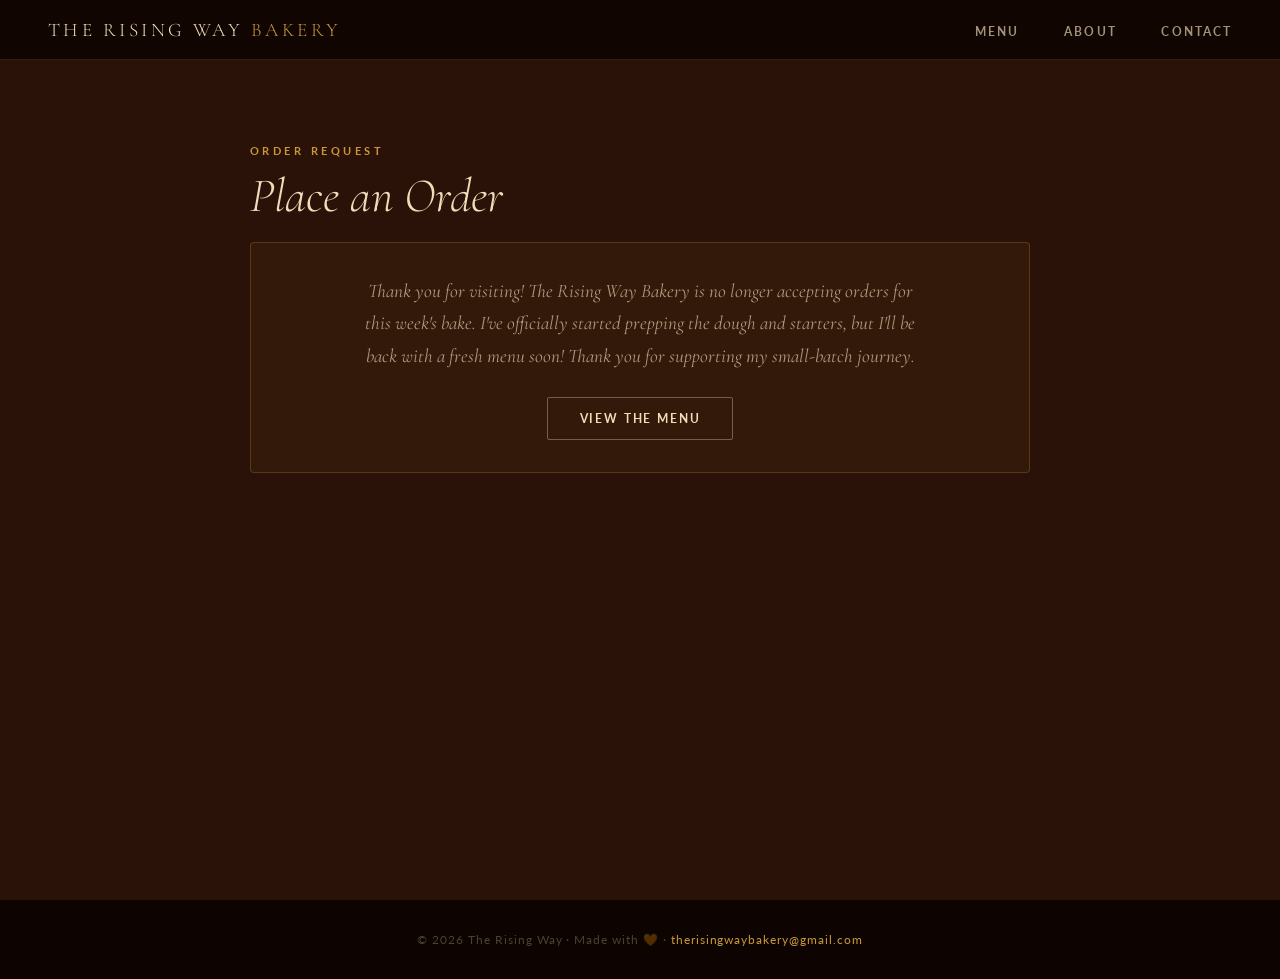
==== order.html @ 2ebeb9c6 "Add on-site order page with open/closed switch Adds order.html, a quantity-based order form with a r" ====
<!DOCTYPE html>
<html lang="en">
<head>
  <meta charset="UTF-8">
  <meta name="viewport" content="width=device-width, initial-scale=1.0">
  <meta name="Author" content="Bryan Thomas">
  <title>Order | The Rising Way Bakery</title>
  <link href="https://fonts.googleapis.com/css2?family=Pinyon+Script&family=Cormorant+Garamond:ital,wght@0,300;0,400;0,600;1,300;1,400&family=Lato:wght@300;400;700&display=swap" rel="stylesheet">
  <link rel="icon" href="icons8-bread-and-rye-64.png" type="image/png">
  <link rel="stylesheet" href="style.css">
</head>
<body>

  <!-- NAV -->
  <nav>
    <a href="index.html" class="nav-logo">The Rising Way <span>Bakery</span></a>
    <ul>
      <li><a href="index.html#menu">Menu</a></li>
      <li><a href="index.html#about">About</a></li>
      <li><a href="index.html#contact">Contact</a></li>
    </ul>
  </nav>

  <!-- ORDER -->
  <section class="order-page">
    <div class="section-inner">
      <p class="section-label">Order Request</p>
      <h1 class="section-title"><em>Place an Order</em></h1>
      <div class="order-closed" id="order-closed">
        <p id="order-closed-message">Thank you for visiting! The Rising Way Bakery is no longer accepting orders for this week's bake. I've officially started prepping the dough and starters, but I'll be back with a fresh menu soon! Thank you for supporting my small-batch journey.</p>
        <a href="index.html#menu" class="btn btn-outline">View the Menu</a>
      </div>

      <p class="section-sub" id="order-intro" hidden>Choose what you'd like and send it our way. We'll be in touch to confirm the details, finalize your date, and send over an invoice before your order is completed.</p>

      <form class="contact-form order-form" action="https://formspree.io/f/YOUR_FORM_ID" method="POST" hidden>

        <fieldset class="order-fieldset">
          <legend>Your Details</legend>
          <div class="form-row">
            <div class="field">
              <label for="name">Name</label>
              <input type="text" id="name" name="name" required>
            </div>
            <div class="field">
              <label for="email">Email</label>
              <input type="email" id="email" name="email" required>
            </div>
          </div>
          <div class="form-row">
            <div class="field">
              <label for="phone">Phone</label>
              <input type="tel" id="phone" name="phone" required>
            </div>
            <div class="field">
              <label for="date">Preferred Date</label>
              <input type="date" id="date" name="Preferred date" required>
            </div>
          </div>
        </fieldset>

        <fieldset class="order-fieldset">
          <legend>Muffins</legend>
          <div class="order-item">
            <div><span class="order-item-name">Blueberry Breakfast Bread</span><span class="order-item-detail">Jumbo, single</span></div>
            <span class="order-item-price">$3</span>
            <input type="number" min="0" max="99" value="0" data-price="3" name="Blueberry Breakfast Bread - Jumbo Single" aria-label="Quantity: Blueberry Breakfast Bread, jumbo single">
          </div>
          <div class="order-item">
            <div><span class="order-item-name">Blueberry Breakfast Bread</span><span class="order-item-detail">Jumbo, 2 pack</span></div>
            <span class="order-item-price">$5</span>
            <input type="number" min="0" max="99" value="0" data-price="5" name="Blueberry Breakfast Bread - Jumbo 2 Pack" aria-label="Quantity: Blueberry Breakfast Bread, jumbo 2 pack">
          </div>
          <div class="order-item">
            <div><span class="order-item-name">Blueberry Breakfast Bread</span><span class="order-item-detail">Jumbo, 4 pack</span></div>
            <span class="order-item-price">$7</span>
            <input type="number" min="0" max="99" value="0" data-price="7" name="Blueberry Breakfast Bread - Jumbo 4 Pack" aria-label="Quantity: Blueberry Breakfast Bread, jumbo 4 pack">
          </div>
        </fieldset>

        <fieldset class="order-fieldset">
          <legend>Bread</legend>
          <div class="order-item">
            <div><span class="order-item-name">Classic Sourdough</span><span class="order-item-detail">Regular loaf</span></div>
            <span class="order-item-price">$10</span>
            <input type="number" min="0" max="99" value="0" data-price="10" name="Classic Sourdough - Regular Loaf" aria-label="Quantity: Classic Sourdough, regular loaf">
          </div>
          <div class="order-item">
            <div><span class="order-item-name">Classic Sourdough</span><span class="order-item-detail">Mini loaf</span></div>
            <span class="order-item-price">$5</span>
            <input type="number" min="0" max="99" value="0" data-price="5" name="Classic Sourdough - Mini Loaf" aria-label="Quantity: Classic Sourdough, mini loaf">
          </div>
          <div class="order-item">
            <div><span class="order-item-name">Soft Crust Sourdough</span><span class="order-item-detail">Regular loaf</span></div>
            <span class="order-item-price">$10</span>
            <input type="number" min="0" max="99" value="0" data-price="10" name="Soft Crust Sourdough - Regular Loaf" aria-label="Quantity: Soft Crust Sourdough, regular loaf">
          </div>
          <div class="order-item">
            <div><span class="order-item-name">Soft Crust Sourdough</span><span class="order-item-detail">Mini loaf</span></div>
            <span class="order-item-price">$5</span>
            <input type="number" min="0" max="99" value="0" data-price="5" name="Soft Crust Sourdough - Mini Loaf" aria-label="Quantity: Soft Crust Sourdough, mini loaf">
          </div>
          <div class="order-item">
            <div><span class="order-item-name">Roasted Garlic &amp; Herb Sourdough Bread</span><span class="order-item-detail">Regular loaf</span></div>
            <span class="order-item-price">$10</span>
            <input type="number" min="0" max="99" value="0" data-price="10" name="Roasted Garlic &amp; Herb Sourdough Bread - Regular Loaf" aria-label="Quantity: Roasted Garlic and Herb Sourdough Bread, regular loaf">
          </div>
          <div class="order-item">
            <div><span class="order-item-name">Roasted Garlic &amp; Herb Sourdough Bread</span><span class="order-item-detail">Mini loaf</span></div>
            <span class="order-item-price">$5</span>
            <input type="number" min="0" max="99" value="0" data-price="5" name="Roasted Garlic &amp; Herb Sourdough Bread - Mini Loaf" aria-label="Quantity: Roasted Garlic and Herb Sourdough Bread, mini loaf">
          </div>
          <div class="order-item">
            <div><span class="order-item-name">Garlic, Herb &amp; Cheddar Sourdough Bread</span><span class="order-item-detail">Regular loaf</span></div>
            <span class="order-item-price">$10</span>
            <input type="number" min="0" max="99" value="0" data-price="10" name="Garlic, Herb &amp; Cheddar Sourdough Bread - Regular Loaf" aria-label="Quantity: Garlic, Herb and Cheddar Sourdough Bread, regular loaf">
          </div>
          <div class="order-item">
            <div><span class="order-item-name">Garlic, Herb &amp; Cheddar Sourdough Bread</span><span class="order-item-detail">Mini loaf</span></div>
            <span class="order-item-price">$5</span>
            <input type="number" min="0" max="99" value="0" data-price="5" name="Garlic, Herb &amp; Cheddar Sourdough Bread - Mini Loaf" aria-label="Quantity: Garlic, Herb and Cheddar Sourdough Bread, mini loaf">
          </div>
        </fieldset>

        <fieldset class="order-fieldset">
          <legend>Sweet &amp; Treats</legend>
          <div class="order-item">
            <div><span class="order-item-name">Classic Cinnamon Roll</span><span class="order-item-detail">Jumbo, single</span></div>
            <span class="order-item-price">$5</span>
            <input type="number" min="0" max="99" value="0" data-price="5" name="Classic Cinnamon Roll - Jumbo Single" aria-label="Quantity: Classic Cinnamon Roll, jumbo single">
          </div>
          <div class="order-item">
            <div><span class="order-item-name">Classic Cinnamon Roll</span><span class="order-item-detail">Jumbo, 4 pack</span></div>
            <span class="order-item-price">$15</span>
            <input type="number" min="0" max="99" value="0" data-price="15" name="Classic Cinnamon Roll - Jumbo 4 Pack" aria-label="Quantity: Classic Cinnamon Roll, jumbo 4 pack">
          </div>
          <div class="order-item">
            <div><span class="order-item-name">Classic Cinnamon Roll</span><span class="order-item-detail">Bite size, snack pack</span></div>
            <span class="order-item-price">$5</span>
            <input type="number" min="0" max="99" value="0" data-price="5" name="Classic Cinnamon Roll - Bite Size Snack Pack" aria-label="Quantity: Classic Cinnamon Roll, bite size snack pack">
          </div>
          <div class="order-item">
            <div><span class="order-item-name">Classic Cinnamon Roll</span><span class="order-item-detail">Bite size, party pack</span></div>
            <span class="order-item-price">$20</span>
            <input type="number" min="0" max="99" value="0" data-price="20" name="Classic Cinnamon Roll - Bite Size Party Pack" aria-label="Quantity: Classic Cinnamon Roll, bite size party pack">
          </div>
          <div class="order-item">
            <div><span class="order-item-name">Chocolate Peanut Butter Roll</span><span class="order-item-detail">Jumbo, single</span></div>
            <span class="order-item-price">$5</span>
            <input type="number" min="0" max="99" value="0" data-price="5" name="Chocolate Peanut Butter Roll - Jumbo Single" aria-label="Quantity: Chocolate Peanut Butter Roll, jumbo single">
          </div>
          <div class="order-item">
            <div><span class="order-item-name">Chocolate Peanut Butter Roll</span><span class="order-item-detail">Jumbo, 4 pack</span></div>
            <span class="order-item-price">$15</span>
            <input type="number" min="0" max="99" value="0" data-price="15" name="Chocolate Peanut Butter Roll - Jumbo 4 Pack" aria-label="Quantity: Chocolate Peanut Butter Roll, jumbo 4 pack">
          </div>
          <div class="order-item">
            <div><span class="order-item-name">Chocolate Peanut Butter Roll</span><span class="order-item-detail">Bite size, snack pack</span></div>
            <span class="order-item-price">$5</span>
            <input type="number" min="0" max="99" value="0" data-price="5" name="Chocolate Peanut Butter Roll - Bite Size Snack Pack" aria-label="Quantity: Chocolate Peanut Butter Roll, bite size snack pack">
          </div>
          <div class="order-item">
            <div><span class="order-item-name">Chocolate Peanut Butter Roll</span><span class="order-item-detail">Bite size, party pack</span></div>
            <span class="order-item-price">$20</span>
            <input type="number" min="0" max="99" value="0" data-price="20" name="Chocolate Peanut Butter Roll - Bite Size Party Pack" aria-label="Quantity: Chocolate Peanut Butter Roll, bite size party pack">
          </div>
        </fieldset>

        <fieldset class="order-fieldset">
          <legend>Cookies</legend>
          <div class="order-item">
            <div><span class="order-item-name">Assorted Cookies</span><span class="order-item-detail">Single</span></div>
            <span class="order-item-price">$3.50</span>
            <input type="number" min="0" max="99" value="0" data-price="3.5" name="Assorted Cookies - Single" aria-label="Quantity: Assorted Cookies, single">
          </div>
        </fieldset>

        <fieldset class="order-fieldset">
          <legend>Notes</legend>
          <div class="field">
            <label for="notes">Allergies, custom requests, or anything else we should know</label>
            <textarea id="notes" name="notes"></textarea>
          </div>
        </fieldset>

        <div class="order-total">
          <span>Estimated total</span>
          <strong id="order-total">$0.00</strong>
        </div>
        <input type="hidden" name="Estimated total" value="$0.00">
        <p class="order-error" id="order-error" role="alert" hidden>Please add at least one item to your order.</p>
        <p class="order-note">This is an order request, not a charge. We'll confirm everything and send an invoice before your order is completed.</p>

        <input type="text" name="_gotcha" style="display:none" tabindex="-1" autocomplete="off">
        <button type="submit" class="btn btn-primary">Send Order Request</button>
      </form>
    </div>
  </section>

  <!-- FOOTER -->
  <footer>
    <p>&copy; 2026 The Rising Way &middot; Made with 🧡 &middot; <a href="mailto:therisingwaybakery@gmail.com">therisingwaybakery@gmail.com</a></p>
  </footer>

  <script src="order-status.js"></script>
  <script>
    const form = document.querySelector('.order-form');

    if (window.ORDERS_OPEN === true) {
      form.hidden = false;
      document.getElementById('order-intro').hidden = false;
      document.getElementById('order-closed').hidden = true;
    } else if (window.ORDERS_CLOSED_MESSAGE) {
      document.getElementById('order-closed-message').textContent = window.ORDERS_CLOSED_MESSAGE;
    }

    const quantities = [...form.querySelectorAll('input[data-price]')];
    const totalEl = document.getElementById('order-total');
    const totalInput = form.querySelector('input[name="Estimated total"]');
    const errorEl = document.getElementById('order-error');

    document.getElementById('date').min = new Date().toLocaleDateString('en-CA');

    function updateTotal() {
      const total = quantities.reduce((sum, input) => sum + (Number(input.value) || 0) * Number(input.dataset.price), 0);
      totalEl.textContent = '$' + total.toFixed(2);
      totalInput.value = '$' + total.toFixed(2);
      if (total > 0) errorEl.hidden = true;
    }

    form.addEventListener('input', updateTotal);

    form.addEventListener('submit', (event) => {
      if (!quantities.some((input) => Number(input.value) > 0)) {
        event.preventDefault();
        errorEl.hidden = false;
        return;
      }
      quantities.forEach((input) => { if (!(Number(input.value) > 0)) input.disabled = true; });
    });

    window.addEventListener('pageshow', () => {
      quantities.forEach((input) => { input.disabled = false; });
      updateTotal();
    });
  </script>

</body>
</html>
---- style.css ----
:root {
  --bg:          #2A1208;
  --bg-darker:   #1A0B04;
  --bg-darkest:  #0D0401;
  --cream:       #F0DDB8;
  --cream-dim:   rgba(240, 221, 184, 0.65);
  --cream-faint: rgba(240, 221, 184, 0.25);
  --gold:        #C8973A;
  --gold-light:  #DFB060;
  --brown:       #5C3D2E;
  --text-light:  #7A5C44;
}

* { margin: 0; padding: 0; box-sizing: border-box; }
html { scroll-behavior: smooth; }

body {
  font-family: 'Lato', sans-serif;
  background-color: var(--bg);
  color: var(--cream);
  overflow-x: hidden;
}

/* ── NAV ── */
nav {
  position: fixed;
  top: 0; width: 100%;
  z-index: 100;
  background: rgba(13, 4, 1, 0.85);
  backdrop-filter: blur(14px);
  border-bottom: 1px solid rgba(200, 151, 58, 0.18);
  padding: 1.1rem 3rem;
  display: flex;
  justify-content: space-between;
  align-items: center;
}

.nav-logo {
  font-family: 'Cormorant Garamond', serif;
  font-size: 1.2rem;
  font-weight: 300;
  letter-spacing: 0.18em;
  text-transform: uppercase;
  color: var(--cream);
  text-decoration: none;
}
.nav-logo span { color: var(--gold); }

nav ul { list-style: none; display: flex; gap: 2.8rem; }
nav ul a {
  text-decoration: none;
  color: var(--cream-dim);
  font-size: 0.72rem;
  font-weight: 700;
  letter-spacing: 0.18em;
  text-transform: uppercase;
  transition: color 0.2s;
}
nav ul a:hover { color: var(--gold); }

/* ── HERO ── */
.hero {
  min-height: 100vh;
  display: flex;
  align-items: center;
  justify-content: center;
  position: relative;
  overflow: hidden;
  background-color: var(--bg-darkest);
}

/* Layered warm atmospheric background */
.hero::before {
  content: '';
  position: absolute; inset: 0;
  background:
    radial-gradient(ellipse 70% 60% at 50% 40%, rgba(200,151,58,0.09) 0%, transparent 70%),
    radial-gradient(ellipse 40% 40% at 15% 70%, rgba(92,61,46,0.3) 0%, transparent 60%),
    radial-gradient(ellipse 50% 50% at 85% 25%, rgba(200,151,58,0.05) 0%, transparent 60%);
  pointer-events: none;
  z-index: 0;
}

/* Subtle grain texture overlay */
.hero::after {
  content: '';
  position: absolute; inset: 0;
  background-image: url("data:image/svg+xml,%3Csvg viewBox='0 0 256 256' xmlns='http://www.w3.org/2000/svg'%3E%3Cfilter id='noise'%3E%3CfeTurbulence type='fractalNoise' baseFrequency='0.9' numOctaves='4' stitchTiles='stitch'/%3E%3C/filter%3E%3Crect width='100%25' height='100%25' filter='url(%23noise)' opacity='0.04'/%3E%3C/svg%3E");
  opacity: 0.35;
  pointer-events: none;
  z-index: 0;
}

.hero-inner {
  position: relative;
  z-index: 1;
  max-width: 1100px;
  width: 100%;
  margin: 0 auto;
  padding: 8rem 3rem 5rem;
  display: grid;
  grid-template-columns: 1fr 1fr;
  gap: 5rem;
  align-items: center;
}

/* ── HERO TEXT SIDE ── */
.hero-text {
  display: flex;
  flex-direction: column;
  gap: 0;
}

.hero-eyebrow {
  font-family: 'Cormorant Garamond', serif;
  font-size: 0.75rem;
  font-weight: 300;
  letter-spacing: 0.4em;
  text-transform: uppercase;
  color: var(--gold);
  margin-bottom: 1.4rem;
  animation: fadeUp 0.8s 0.1s ease both;
  display: flex;
  align-items: center;
  gap: 1rem;
}

.hero-eyebrow::before,
.hero-eyebrow::after {
  content: '';
  display: block;
  height: 1px;
  width: 28px;
  background: var(--gold);
  opacity: 0.6;
}

.hero-title {
  font-family: 'Cormorant Garamond', serif;
  font-size: clamp(3rem, 5.5vw, 5rem);
  font-weight: 300;
  line-height: 1.05;
  color: var(--cream);
  letter-spacing: 0.01em;
  margin-bottom: 0.3rem;
  animation: fadeUp 0.8s 0.2s ease both;
}

.hero-title em {
  font-style: italic;
  color: var(--gold-light);
}

.hero-subtitle {
  font-family: 'Pinyon Script', cursive;
  font-size: clamp(2rem, 3.5vw, 3rem);
  color: rgba(200, 151, 58, 0.7);
  margin-bottom: 2rem;
  letter-spacing: 0.03em;
  animation: fadeUp 0.8s 0.3s ease both;
}

.hero-divider {
  width: 60px;
  height: 1px;
  background: linear-gradient(90deg, var(--gold), transparent);
  margin-bottom: 1.8rem;
  animation: fadeUp 0.8s 0.35s ease both;
}

.hero-desc {
  font-family: 'Cormorant Garamond', serif;
  font-size: 1.15rem;
  font-weight: 300;
  font-style: italic;
  color: var(--cream-dim);
  line-height: 1.75;
  margin-bottom: 2.5rem;
  max-width: 400px;
  animation: fadeUp 0.8s 0.4s ease both;
}

.hero-tags {
  display: flex;
  gap: 0.7rem;
  flex-wrap: wrap;
  margin-bottom: 2.8rem;
  animation: fadeUp 0.8s 0.45s ease both;
}

.hero-tag {
  font-size: 0.67rem;
  font-weight: 700;
  letter-spacing: 0.16em;
  text-transform: uppercase;
  color: var(--cream-dim);
  border: 1px solid rgba(240,221,184,0.2);
  padding: 0.38rem 0.9rem;
  border-radius: 100px;
}

.hero-cta {
  display: flex;
  gap: 1.1rem;
  flex-wrap: wrap;
  animation: fadeUp 0.8s 0.5s ease both;
}

/* ── HERO IMAGE SIDE ── */
.hero-visual {
  display: flex;
  justify-content: center;
  align-items: center;
  position: relative;
  animation: fadeUp 0.9s 0.25s ease both;
}

/* Decorative ring behind the image */
.hero-visual::before {
  content: '';
  position: absolute;
  width: 85%;
  aspect-ratio: 1;
  border-radius: 50%;
  border: 1px solid rgba(200,151,58,0.12);
  top: 50%; left: 50%;
  transform: translate(-50%, -50%);
  animation: spinSlow 60s linear infinite;
}

.hero-visual::after {
  content: '';
  position: absolute;
  width: 95%;
  aspect-ratio: 1;
  border-radius: 50%;
  border: 1px dashed rgba(200,151,58,0.07);
  top: 50%; left: 50%;
  transform: translate(-50%, -50%);
  animation: spinSlow 90s linear infinite reverse;
}

.hero-img-frame {
  position: relative;
  width: 100%;
  max-width: 440px;
  aspect-ratio: 1;
  border-radius: 50%;
  overflow: hidden;
  z-index: 1;
}

/* Warm glow beneath the image */
.hero-img-frame::before {
  content: '';
  position: absolute;
  inset: 10%;
  background: radial-gradient(ellipse at center, rgba(200,151,58,0.25) 0%, transparent 70%);
  filter: blur(28px);
  z-index: 0;
}

.hero-img-frame img {
  display: block;
  width: 100%;
  height: 100%;
  object-fit: cover;
  object-position: center;
  position: relative;
  z-index: 1;
  filter: contrast(1.06) saturate(1.12);
  box-shadow:
    0 0 0 1px rgba(200,151,58,0.18),
    0 30px 80px -10px rgba(0,0,0,0.7),
    0 0 60px 0 rgba(200,151,58,0.06);
}

/* Location badge */
.hero-location {
  position: absolute;
  bottom: -1.5rem;
  left: -1rem;
  background: rgba(13,4,1,0.92);
  border: 1px solid rgba(200,151,58,0.25);
  border-radius: 4px;
  padding: 0.7rem 1.1rem;
  display: flex;
  align-items: center;
  gap: 0.6rem;
  font-size: 0.72rem;
  color: var(--cream-dim);
  letter-spacing: 0.1em;
  text-transform: uppercase;
  z-index: 3;
  backdrop-filter: blur(10px);
}

.hero-location-dot {
  width: 7px; height: 7px;
  background: var(--gold);
  border-radius: 50%;
  animation: pulse 2.4s ease infinite;
}

/* ── BANNER ── */
.hours-banner {
  background: rgba(200,151,58,0.08);
  border-top: 1px solid rgba(200,151,58,0.2);
  border-bottom: 1px solid rgba(200,151,58,0.2);
  color: var(--cream-dim);
  text-align: center;
  padding: 1rem 2rem;
  font-size: 0.78rem;
  letter-spacing: 0.08em;
  line-height: 1.7;
  font-family: 'Cormorant Garamond', serif;
  font-style: italic;
  font-size: 1rem;
}

/* ── BUTTONS ── */
.btn {
  display: inline-block;
  padding: 0.9rem 2rem;
  border-radius: 2px;
  font-size: 0.72rem;
  font-weight: 700;
  letter-spacing: 0.16em;
  text-transform: uppercase;
  text-decoration: none;
  transition: all 0.25s;
  cursor: pointer;
  border: none;
  font-family: 'Lato', sans-serif;
}

.btn-primary {
  background: var(--gold);
  color: var(--bg);
}
.btn-primary:hover {
  background: var(--gold-light);
  transform: translateY(-2px);
  box-shadow: 0 10px 28px rgba(200,151,58,0.3);
}

.btn-outline {
  background: transparent;
  color: var(--cream);
  border: 1px solid rgba(240,221,184,0.35);
}
.btn-outline:hover {
  background: rgba(240,221,184,0.05);
  border-color: rgba(240,221,184,0.6);
  transform: translateY(-2px);
}

/* ── SECTIONS ── */
section { padding: 6rem 2rem; }
.section-inner { max-width: 900px; margin: 0 auto; }

.section-label {
  font-size: 0.68rem;
  font-weight: 700;
  letter-spacing: 0.32em;
  text-transform: uppercase;
  color: var(--gold);
  margin-bottom: 0.7rem;
}

.section-title {
  font-family: 'Cormorant Garamond', serif;
  font-size: clamp(2rem, 4vw, 3rem);
  font-weight: 300;
  color: var(--cream);
  line-height: 1.2;
  margin-bottom: 1rem;
}

.section-sub {
  color: var(--cream-dim);
  font-size: 1rem;
  line-height: 1.7;
  max-width: 520px;
  margin-bottom: 3rem;
  font-family: 'Cormorant Garamond', serif;
  font-style: italic;
  font-size: 1.1rem;
}

/* ── MENU ── */
#menu {
  background: var(--bg);
  text-align: center;
}

#menu .section-inner { max-width: 780px; }
#menu .section-title,
#menu .section-label,
#menu .section-sub {
  text-align: center;
  margin-left: auto;
  margin-right: auto;
}

.menu-category { margin-bottom: 3.5rem; }

.category-title {
  font-family: 'Cormorant Garamond', serif;
  font-size: 1.85rem;
  font-weight: 300;
  font-style: italic;
  color: var(--cream);
  margin-bottom: 1.4rem;
  display: inline-block;
}
.category-title::after {
  content: '';
  display: block;
  height: 1px;
  background: linear-gradient(90deg, transparent, rgba(200,151,58,0.4), transparent);
  margin-top: 0.4rem;
}

.menu-table { display: flex; flex-direction: column; gap: 1.5rem; }

.menu-row {
  display: flex;
  justify-content: center;
  align-items: flex-start;
  gap: 3rem;
  flex-wrap: wrap;
}

.menu-item-names { display: flex; flex-direction: column; gap: 0.35rem; }

.menu-item-name {
  font-size: 0.95rem;
  color: var(--cream-dim);
  font-weight: 300;
  display: block;
}

.menu-item-pricing {
  display: flex;
  flex-direction: column;
  gap: 0.15rem;
  text-align: center;
}

.pricing-label {
  font-weight: 700;
  color: var(--cream);
  font-size: 0.82rem;
  letter-spacing: 0.08em;
  margin-bottom: 0.15rem;
}

.menu-item-pricing span {
  color: var(--cream-dim);
  font-size: 0.9rem;
  line-height: 1.7;
}

.order-cta { margin-top: 3rem; text-align: center; }

/* ── ABOUT ── */
#about { background: var(--bg-darker); }

.about-grid {
  display: grid;
  grid-template-columns: 1fr 1fr;
  gap: 5rem;
  align-items: center;
}

.about-visual { position: relative; }

.about-box {
  width: 100%;
  aspect-ratio: 4/5;
  background: rgba(200,151,58,0.06);
  border: 1px solid rgba(200,151,58,0.18);
  border-radius: 4px;
  display: flex;
  align-items: center;
  justify-content: center;
  overflow: hidden;
}

.about-box img {
  width: 100%;
  height: 100%;
  object-fit: cover;
  border-radius: 4px;
  filter: contrast(1.05) saturate(1.05);
}

.about-badge {
  position: absolute;
  bottom: -1.5rem;
  right: -1.5rem;
  background: var(--gold);
  color: var(--bg);
  width: 120px; height: 120px;
  border-radius: 50%;
  display: flex;
  flex-direction: column;
  align-items: center;
  justify-content: center;
  text-align: center;
  font-size: 0.7rem;
  font-weight: 700;
  letter-spacing: 0.1em;
  text-transform: uppercase;
  line-height: 1.4;
}

.about-badge strong {
  font-family: 'Cormorant Garamond', serif;
  font-size: 1.8rem;
  display: block;
  color: var(--bg);
  letter-spacing: 0;
}

.about-text p {
  color: var(--cream-dim);
  font-size: 0.95rem;
  line-height: 1.75;
  margin-bottom: 1rem;
}

.values { display: flex; flex-direction: column; gap: 1rem; margin-top: 2rem; }
.value-item { display: flex; align-items: center; gap: 1rem; }

.value-dot {
  width: 8px; height: 8px;
  border-radius: 50%;
  background: var(--gold);
  flex-shrink: 0;
}

.value-item span {
  font-size: 0.9rem;
  font-weight: 700;
  color: var(--cream);
  letter-spacing: 0.05em;
}

/* ── CONTACT ── */
#contact {
  background: var(--bg);
  border-top: 1px solid rgba(200,151,58,0.12);
}

.contact-grid {
  display: grid;
  grid-template-columns: 1fr 1fr;
  gap: 4rem;
}

.info-blocks { display: flex; flex-direction: column; gap: 2rem; }

.info-block h4 {
  font-family: 'Cormorant Garamond', serif;
  font-size: 1.15rem;
  color: var(--gold);
  margin-bottom: 0.5rem;
  letter-spacing: 0.05em;
}

.info-block p {
  color: var(--cream-dim);
  font-size: 0.95rem;
  line-height: 1.7;
}

.info-block a {
  color: var(--cream-dim);
  font-size: 0.95rem;
  line-height: 1.7;
  text-decoration: none;
  transition: color 0.2s;
}

.contact-form { display: flex; flex-direction: column; gap: 1.2rem; }
.form-row { display: grid; grid-template-columns: 1fr 1fr; gap: 1rem; }

.contact-form input,
.contact-form textarea {
  width: 100%;
  padding: 0.85rem 1rem;
  background: rgba(255,255,255,0.04);
  border: 1px solid rgba(200,151,58,0.18);
  border-radius: 2px;
  color: var(--cream);
  font-family: 'Lato', sans-serif;
  font-size: 0.9rem;
  transition: border-color 0.2s;
  outline: none;
}

.contact-form input::placeholder,
.contact-form textarea::placeholder { color: var(--cream-faint); }

.contact-form input:focus,
.contact-form textarea:focus { border-color: var(--gold); }

.contact-form textarea { resize: vertical; min-height: 130px; }

/* ── FOOTER ── */
footer {
  background: var(--bg-darkest);
  color: rgba(240,221,184,0.28);
  text-align: center;
  padding: 2rem;
  font-size: 0.75rem;
  letter-spacing: 0.08em;
}

footer a { color: var(--gold); text-decoration: none; }

/* ── ANIMATIONS ── */
@keyframes fadeUp {
  from { opacity: 0; transform: translateY(24px); }
  to   { opacity: 1; transform: translateY(0); }
}

@keyframes spinSlow {
  from { transform: translate(-50%, -50%) rotate(0deg); }
  to   { transform: translate(-50%, -50%) rotate(360deg); }
}

@keyframes pulse {
  0%, 100% { opacity: 1; transform: scale(1); }
  50% { opacity: 0.5; transform: scale(0.75); }
}

/* ── ORDER PAGE ── */
.order-page { background: var(--bg); min-height: 100vh; padding-top: 9rem; }
.order-page .section-inner { max-width: 780px; }

.order-form { gap: 2.5rem; }

.order-fieldset {
  border: none;
  display: flex;
  flex-direction: column;
  gap: 1rem;
  min-width: 0;
}

.order-fieldset legend {
  font-family: 'Cormorant Garamond', serif;
  font-size: 1.7rem;
  font-weight: 300;
  font-style: italic;
  color: var(--cream);
  padding: 0;
  margin-bottom: 1rem;
}

.field { display: flex; flex-direction: column; gap: 0.45rem; }

.field label {
  font-size: 0.68rem;
  font-weight: 700;
  letter-spacing: 0.2em;
  text-transform: uppercase;
  color: var(--gold);
}

.order-form input[type="date"] { color-scheme: dark; }

.order-item {
  display: grid;
  grid-template-columns: 1fr auto 84px;
  align-items: center;
  gap: 1.2rem;
  padding: 0.75rem 0;
  border-bottom: 1px solid rgba(200, 151, 58, 0.12);
}

.order-item-name { display: block; color: var(--cream); font-size: 0.95rem; }
.order-item-detail { display: block; color: var(--cream-dim); font-size: 0.8rem; margin-top: 0.15rem; }
.order-item-price { color: var(--gold-light); font-size: 0.9rem; font-weight: 700; }
.order-form .order-item input { text-align: center; padding: 0.55rem; }

.order-total {
  display: flex;
  justify-content: space-between;
  align-items: baseline;
  padding: 1.2rem 0;
  border-top: 1px solid rgba(200, 151, 58, 0.4);
  font-family: 'Cormorant Garamond', serif;
  font-size: 1.4rem;
  color: var(--cream);
}
.order-total strong { color: var(--gold-light); font-weight: 600; }

.order-error { color: #e8a0a0; font-size: 0.9rem; }
.order-note { color: var(--cream-dim); font-size: 0.85rem; line-height: 1.6; font-style: italic; }

.order-form .btn { align-self: flex-start; }

[hidden] { display: none !important; }

.order-closed {
  border: 1px solid rgba(200, 151, 58, 0.25);
  background: rgba(200, 151, 58, 0.06);
  border-radius: 4px;
  padding: 2rem;
  text-align: center;
  display: flex;
  flex-direction: column;
  align-items: center;
  gap: 1.5rem;
}
.order-closed p {
  font-family: 'Cormorant Garamond', serif;
  font-style: italic;
  font-size: 1.2rem;
  line-height: 1.7;
  color: var(--cream-dim);
  max-width: 560px;
}

.order-cta-note {
  margin-top: 1rem;
  font-family: 'Cormorant Garamond', serif;
  font-style: italic;
  color: var(--cream-dim);
}

/* ── RESPONSIVE ── */
@media (max-width: 768px) {
  nav ul { display: none; }
  nav { padding: 1rem 1.5rem; }

  .hero-inner {
    grid-template-columns: 1fr;
    gap: 3rem;
    padding: 7rem 1.5rem 4rem;
    text-align: center;
  }

  .hero-eyebrow { justify-content: center; }
  .hero-desc { margin-left: auto; margin-right: auto; }
  .hero-tags { justify-content: center; }
  .hero-cta { justify-content: center; }
  .hero-visual { order: -1; }
  .hero-img-frame { max-width: 300px; margin: 0 auto; }
  .hero-visual::before, .hero-visual::after { display: none; }
  .hero-location { left: 50%; transform: translateX(-50%); white-space: nowrap; }

  .about-grid,
  .contact-grid {
    grid-template-columns: 1fr;
    gap: 2.5rem;
  }

  .form-row { grid-template-columns: 1fr; }
  .about-badge { bottom: 1rem; right: 1rem; }
  .menu-row { flex-direction: column; align-items: center; }
}
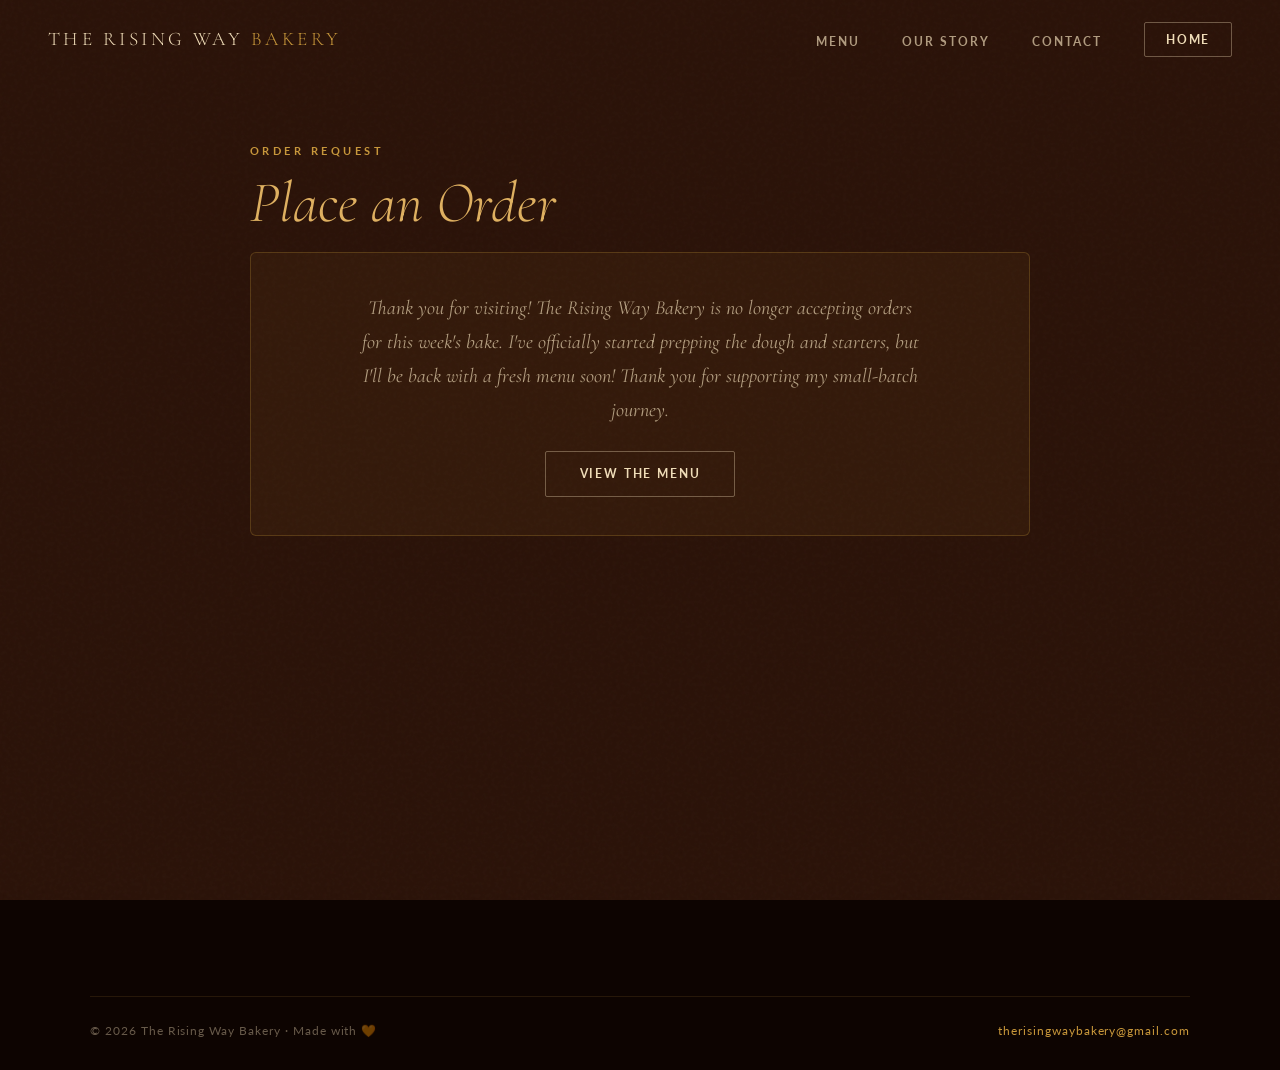
==== commit 6a7fca3d: "Concept: full visual and motion redesign Keeps the existing palette, fonts, copy and menu, and adds " ====
--- a/order.html
+++ b/order.html
@@ -11,13 +11,17 @@
 </head>
 <body>
 
+  <div class="progress" aria-hidden="true"></div>
+
   <!-- NAV -->
   <nav>
     <a href="index.html" class="nav-logo">The Rising Way <span>Bakery</span></a>
-    <ul>
+    <button class="nav-toggle" aria-label="Menu" aria-expanded="false" aria-controls="nav-links"><span></span><span></span></button>
+    <ul id="nav-links">
       <li><a href="index.html#menu">Menu</a></li>
-      <li><a href="index.html#about">About</a></li>
+      <li><a href="index.html#about">Our Story</a></li>
       <li><a href="index.html#contact">Contact</a></li>
+      <li><a href="index.html" class="btn btn-outline btn-small">Home</a></li>
     </ul>
   </nav>
 
@@ -198,11 +202,15 @@
   </section>
 
   <!-- FOOTER -->
-  <footer>
-    <p>&copy; 2026 The Rising Way &middot; Made with 🧡 &middot; <a href="mailto:therisingwaybakery@gmail.com">therisingwaybakery@gmail.com</a></p>
+  <footer class="order-footer">
+    <div class="footer-bar">
+      <span>&copy; 2026 The Rising Way Bakery &middot; Made with 🧡</span>
+      <a href="mailto:therisingwaybakery@gmail.com">therisingwaybakery@gmail.com</a>
+    </div>
   </footer>
 
   <script src="order-status.js"></script>
+  <script src="script.js" defer></script>
   <script>
     const form = document.querySelector('.order-form');
 
--- a/style.css
+++ b/style.css
@@ -3,36 +3,72 @@
   --bg-darker:   #1A0B04;
   --bg-darkest:  #0D0401;
   --cream:       #F0DDB8;
-  --cream-dim:   rgba(240, 221, 184, 0.65);
-  --cream-faint: rgba(240, 221, 184, 0.25);
+  --cream-dim:   rgba(240, 221, 184, 0.68);
+  --cream-faint: rgba(240, 221, 184, 0.28);
   --gold:        #C8973A;
   --gold-light:  #DFB060;
-  --brown:       #5C3D2E;
-  --text-light:  #7A5C44;
-}
-
-* { margin: 0; padding: 0; box-sizing: border-box; }
-html { scroll-behavior: smooth; }
+  --line:        rgba(200, 151, 58, 0.22);
+  --ease:        cubic-bezier(0.2, 0.7, 0.2, 1);
+}
+
+*, *::before, *::after { margin: 0; padding: 0; box-sizing: border-box; }
+html { scroll-behavior: smooth; scroll-padding-top: 5rem; }
 
 body {
   font-family: 'Lato', sans-serif;
   background-color: var(--bg);
   color: var(--cream);
   overflow-x: hidden;
+  -webkit-font-smoothing: antialiased;
+}
+body.no-scroll { overflow: hidden; }
+
+::selection { background: var(--gold); color: var(--bg-darkest); }
+[hidden] { display: none !important; }
+img { max-width: 100%; display: block; }
+
+a:focus-visible, button:focus-visible, input:focus-visible, textarea:focus-visible, select:focus-visible {
+  outline: 2px solid var(--gold-light);
+  outline-offset: 3px;
+}
+
+/* Film grain over everything */
+body::after {
+  content: '';
+  position: fixed; inset: 0;
+  pointer-events: none;
+  z-index: 300;
+  opacity: 0.5;
+  background-image: url("data:image/svg+xml,%3Csvg viewBox='0 0 256 256' xmlns='http://www.w3.org/2000/svg'%3E%3Cfilter id='n'%3E%3CfeTurbulence type='fractalNoise' baseFrequency='0.9' numOctaves='3' stitchTiles='stitch'/%3E%3C/filter%3E%3Crect width='100%25' height='100%25' filter='url(%23n)' opacity='0.05'/%3E%3C/svg%3E");
+}
+
+/* ── SCROLL PROGRESS ── */
+.progress {
+  position: fixed; top: 0; left: 0;
+  width: 100%; height: 2px;
+  transform: scaleX(0);
+  transform-origin: left;
+  background: linear-gradient(90deg, var(--gold), var(--gold-light));
+  z-index: 200;
 }
 
 /* ── NAV ── */
 nav {
-  position: fixed;
-  top: 0; width: 100%;
-  z-index: 100;
-  background: rgba(13, 4, 1, 0.85);
-  backdrop-filter: blur(14px);
-  border-bottom: 1px solid rgba(200, 151, 58, 0.18);
-  padding: 1.1rem 3rem;
+  position: fixed; top: 0; width: 100%;
+  z-index: 150;
+  padding: 1.4rem 3rem;
   display: flex;
   justify-content: space-between;
   align-items: center;
+  border-bottom: 1px solid transparent;
+  transition: background 0.4s, padding 0.4s, border-color 0.4s;
+}
+nav.scrolled {
+  background: rgba(13, 4, 1, 0.82);
+  backdrop-filter: blur(14px);
+  -webkit-backdrop-filter: blur(14px);
+  padding: 0.85rem 3rem;
+  border-color: rgba(200, 151, 58, 0.18);
 }
 
 .nav-logo {
@@ -43,724 +79,674 @@
   text-transform: uppercase;
   color: var(--cream);
   text-decoration: none;
+  position: relative;
+  z-index: 2;
 }
 .nav-logo span { color: var(--gold); }
 
-nav ul { list-style: none; display: flex; gap: 2.8rem; }
-nav ul a {
+#nav-links { list-style: none; display: flex; align-items: center; gap: 2.6rem; }
+#nav-links a:not(.btn) {
+  position: relative;
   text-decoration: none;
   color: var(--cream-dim);
   font-size: 0.72rem;
   font-weight: 700;
   letter-spacing: 0.18em;
   text-transform: uppercase;
-  transition: color 0.2s;
-}
-nav ul a:hover { color: var(--gold); }
-
-/* ── HERO ── */
-.hero {
-  min-height: 100vh;
-  display: flex;
-  align-items: center;
-  justify-content: center;
-  position: relative;
-  overflow: hidden;
-  background-color: var(--bg-darkest);
-}
-
-/* Layered warm atmospheric background */
-.hero::before {
-  content: '';
-  position: absolute; inset: 0;
-  background:
-    radial-gradient(ellipse 70% 60% at 50% 40%, rgba(200,151,58,0.09) 0%, transparent 70%),
-    radial-gradient(ellipse 40% 40% at 15% 70%, rgba(92,61,46,0.3) 0%, transparent 60%),
-    radial-gradient(ellipse 50% 50% at 85% 25%, rgba(200,151,58,0.05) 0%, transparent 60%);
-  pointer-events: none;
-  z-index: 0;
-}
-
-/* Subtle grain texture overlay */
-.hero::after {
-  content: '';
-  position: absolute; inset: 0;
-  background-image: url("data:image/svg+xml,%3Csvg viewBox='0 0 256 256' xmlns='http://www.w3.org/2000/svg'%3E%3Cfilter id='noise'%3E%3CfeTurbulence type='fractalNoise' baseFrequency='0.9' numOctaves='4' stitchTiles='stitch'/%3E%3C/filter%3E%3Crect width='100%25' height='100%25' filter='url(%23noise)' opacity='0.04'/%3E%3C/svg%3E");
-  opacity: 0.35;
-  pointer-events: none;
-  z-index: 0;
-}
-
-.hero-inner {
-  position: relative;
-  z-index: 1;
-  max-width: 1100px;
-  width: 100%;
-  margin: 0 auto;
-  padding: 8rem 3rem 5rem;
-  display: grid;
-  grid-template-columns: 1fr 1fr;
-  gap: 5rem;
-  align-items: center;
-}
-
-/* ── HERO TEXT SIDE ── */
-.hero-text {
-  display: flex;
-  flex-direction: column;
-  gap: 0;
-}
-
-.hero-eyebrow {
-  font-family: 'Cormorant Garamond', serif;
-  font-size: 0.75rem;
-  font-weight: 300;
-  letter-spacing: 0.4em;
-  text-transform: uppercase;
-  color: var(--gold);
-  margin-bottom: 1.4rem;
-  animation: fadeUp 0.8s 0.1s ease both;
-  display: flex;
-  align-items: center;
-  gap: 1rem;
-}
-
-.hero-eyebrow::before,
-.hero-eyebrow::after {
-  content: '';
-  display: block;
+  padding: 0.4rem 0;
+  transition: color 0.25s;
+}
+#nav-links a:not(.btn)::after {
+  content: '';
+  position: absolute; left: 0; right: 0; bottom: 0;
   height: 1px;
-  width: 28px;
   background: var(--gold);
-  opacity: 0.6;
-}
-
-.hero-title {
-  font-family: 'Cormorant Garamond', serif;
-  font-size: clamp(3rem, 5.5vw, 5rem);
-  font-weight: 300;
-  line-height: 1.05;
-  color: var(--cream);
-  letter-spacing: 0.01em;
-  margin-bottom: 0.3rem;
-  animation: fadeUp 0.8s 0.2s ease both;
-}
-
-.hero-title em {
-  font-style: italic;
-  color: var(--gold-light);
-}
-
-.hero-subtitle {
-  font-family: 'Pinyon Script', cursive;
-  font-size: clamp(2rem, 3.5vw, 3rem);
-  color: rgba(200, 151, 58, 0.7);
-  margin-bottom: 2rem;
-  letter-spacing: 0.03em;
-  animation: fadeUp 0.8s 0.3s ease both;
-}
-
-.hero-divider {
-  width: 60px;
-  height: 1px;
-  background: linear-gradient(90deg, var(--gold), transparent);
-  margin-bottom: 1.8rem;
-  animation: fadeUp 0.8s 0.35s ease both;
-}
-
-.hero-desc {
-  font-family: 'Cormorant Garamond', serif;
-  font-size: 1.15rem;
-  font-weight: 300;
-  font-style: italic;
-  color: var(--cream-dim);
-  line-height: 1.75;
-  margin-bottom: 2.5rem;
-  max-width: 400px;
-  animation: fadeUp 0.8s 0.4s ease both;
-}
-
-.hero-tags {
-  display: flex;
-  gap: 0.7rem;
-  flex-wrap: wrap;
-  margin-bottom: 2.8rem;
-  animation: fadeUp 0.8s 0.45s ease both;
-}
-
-.hero-tag {
-  font-size: 0.67rem;
-  font-weight: 700;
-  letter-spacing: 0.16em;
-  text-transform: uppercase;
-  color: var(--cream-dim);
-  border: 1px solid rgba(240,221,184,0.2);
-  padding: 0.38rem 0.9rem;
-  border-radius: 100px;
-}
-
-.hero-cta {
-  display: flex;
-  gap: 1.1rem;
-  flex-wrap: wrap;
-  animation: fadeUp 0.8s 0.5s ease both;
-}
-
-/* ── HERO IMAGE SIDE ── */
-.hero-visual {
-  display: flex;
-  justify-content: center;
-  align-items: center;
-  position: relative;
-  animation: fadeUp 0.9s 0.25s ease both;
-}
-
-/* Decorative ring behind the image */
-.hero-visual::before {
-  content: '';
-  position: absolute;
-  width: 85%;
-  aspect-ratio: 1;
-  border-radius: 50%;
-  border: 1px solid rgba(200,151,58,0.12);
-  top: 50%; left: 50%;
-  transform: translate(-50%, -50%);
-  animation: spinSlow 60s linear infinite;
-}
-
-.hero-visual::after {
-  content: '';
-  position: absolute;
-  width: 95%;
-  aspect-ratio: 1;
-  border-radius: 50%;
-  border: 1px dashed rgba(200,151,58,0.07);
-  top: 50%; left: 50%;
-  transform: translate(-50%, -50%);
-  animation: spinSlow 90s linear infinite reverse;
-}
-
-.hero-img-frame {
-  position: relative;
-  width: 100%;
-  max-width: 440px;
-  aspect-ratio: 1;
-  border-radius: 50%;
-  overflow: hidden;
-  z-index: 1;
-}
-
-/* Warm glow beneath the image */
-.hero-img-frame::before {
-  content: '';
-  position: absolute;
-  inset: 10%;
-  background: radial-gradient(ellipse at center, rgba(200,151,58,0.25) 0%, transparent 70%);
-  filter: blur(28px);
-  z-index: 0;
-}
-
-.hero-img-frame img {
-  display: block;
-  width: 100%;
-  height: 100%;
-  object-fit: cover;
-  object-position: center;
-  position: relative;
-  z-index: 1;
-  filter: contrast(1.06) saturate(1.12);
-  box-shadow:
-    0 0 0 1px rgba(200,151,58,0.18),
-    0 30px 80px -10px rgba(0,0,0,0.7),
-    0 0 60px 0 rgba(200,151,58,0.06);
-}
-
-/* Location badge */
-.hero-location {
-  position: absolute;
-  bottom: -1.5rem;
-  left: -1rem;
-  background: rgba(13,4,1,0.92);
-  border: 1px solid rgba(200,151,58,0.25);
-  border-radius: 4px;
-  padding: 0.7rem 1.1rem;
-  display: flex;
-  align-items: center;
-  gap: 0.6rem;
-  font-size: 0.72rem;
-  color: var(--cream-dim);
-  letter-spacing: 0.1em;
-  text-transform: uppercase;
-  z-index: 3;
-  backdrop-filter: blur(10px);
-}
-
-.hero-location-dot {
-  width: 7px; height: 7px;
-  background: var(--gold);
-  border-radius: 50%;
-  animation: pulse 2.4s ease infinite;
-}
-
-/* ── BANNER ── */
-.hours-banner {
-  background: rgba(200,151,58,0.08);
-  border-top: 1px solid rgba(200,151,58,0.2);
-  border-bottom: 1px solid rgba(200,151,58,0.2);
-  color: var(--cream-dim);
-  text-align: center;
-  padding: 1rem 2rem;
-  font-size: 0.78rem;
-  letter-spacing: 0.08em;
-  line-height: 1.7;
-  font-family: 'Cormorant Garamond', serif;
-  font-style: italic;
-  font-size: 1rem;
-}
+  transform: scaleX(0);
+  transform-origin: left;
+  transition: transform 0.4s var(--ease);
+}
+#nav-links a:not(.btn):hover,
+#nav-links a.active { color: var(--gold-light); }
+#nav-links a:not(.btn):hover::after,
+#nav-links a.active::after { transform: scaleX(1); }
+
+.nav-toggle {
+  display: none;
+  position: relative; z-index: 2;
+  width: 44px; height: 44px;
+  background: none; border: none; cursor: pointer;
+}
+.nav-toggle span {
+  position: absolute; left: 10px; right: 10px;
+  height: 1.5px;
+  background: var(--cream);
+  transition: transform 0.4s var(--ease), top 0.4s var(--ease);
+}
+.nav-toggle span:nth-child(1) { top: 16px; }
+.nav-toggle span:nth-child(2) { top: 26px; }
+nav.open .nav-toggle span:nth-child(1) { top: 21px; transform: rotate(45deg); }
+nav.open .nav-toggle span:nth-child(2) { top: 21px; transform: rotate(-45deg); }
 
 /* ── BUTTONS ── */
 .btn {
   display: inline-block;
-  padding: 0.9rem 2rem;
+  padding: 0.95rem 2.1rem;
   border-radius: 2px;
+  font-family: 'Lato', sans-serif;
   font-size: 0.72rem;
   font-weight: 700;
   letter-spacing: 0.16em;
   text-transform: uppercase;
   text-decoration: none;
-  transition: all 0.25s;
   cursor: pointer;
-  border: none;
-  font-family: 'Lato', sans-serif;
-}
-
-.btn-primary {
-  background: var(--gold);
-  color: var(--bg);
-}
+  border: 1px solid transparent;
+  transition: transform 0.3s var(--ease), background 0.3s, box-shadow 0.3s, border-color 0.3s;
+}
+.btn-small { padding: 0.6rem 1.3rem; }
+.btn-primary { background: var(--gold); color: var(--bg); }
 .btn-primary:hover {
   background: var(--gold-light);
   transform: translateY(-2px);
-  box-shadow: 0 10px 28px rgba(200,151,58,0.3);
-}
-
-.btn-outline {
-  background: transparent;
-  color: var(--cream);
-  border: 1px solid rgba(240,221,184,0.35);
-}
+  box-shadow: 0 12px 30px rgba(200, 151, 58, 0.32);
+}
+.btn-outline { background: transparent; color: var(--cream); border-color: rgba(240, 221, 184, 0.35); }
 .btn-outline:hover {
-  background: rgba(240,221,184,0.05);
-  border-color: rgba(240,221,184,0.6);
+  background: rgba(240, 221, 184, 0.06);
+  border-color: rgba(240, 221, 184, 0.65);
   transform: translateY(-2px);
 }
 
-/* ── SECTIONS ── */
-section { padding: 6rem 2rem; }
-.section-inner { max-width: 900px; margin: 0 auto; }
-
-.section-label {
+/* ── ORDER STATUS PILL ── */
+.status {
+  display: inline-flex;
+  align-items: center;
+  gap: 0.6rem;
+  padding: 0.5rem 1.1rem;
+  border: 1px solid var(--line);
+  border-radius: 100px;
   font-size: 0.68rem;
   font-weight: 700;
-  letter-spacing: 0.32em;
+  letter-spacing: 0.16em;
+  text-transform: uppercase;
+  color: var(--cream-dim);
+}
+.status::before {
+  content: '';
+  width: 7px; height: 7px;
+  border-radius: 50%;
+  background: currentColor;
+  animation: pulse 2.4s ease infinite;
+}
+.status.open   { color: #9fd8a6; border-color: rgba(159, 216, 166, 0.4); }
+.status.closed { color: #e3a98f; border-color: rgba(227, 169, 143, 0.4); }
+
+/* ── HERO ── */
+.hero {
+  --mx: 70%; --my: 45%;
+  min-height: 100vh;
+  display: flex;
+  align-items: center;
+  position: relative;
+  overflow: hidden;
+  background-color: var(--bg-darkest);
+}
+.hero::before {
+  content: '';
+  position: absolute; inset: 0;
+  background:
+    radial-gradient(520px circle at var(--mx) var(--my), rgba(223, 176, 96, 0.14), transparent 70%),
+    radial-gradient(ellipse 60% 55% at 50% 40%, rgba(200, 151, 58, 0.08), transparent 70%),
+    radial-gradient(ellipse 40% 40% at 12% 78%, rgba(92, 61, 46, 0.35), transparent 60%);
+  pointer-events: none;
+}
+#embers { position: absolute; inset: 0; width: 100%; height: 100%; pointer-events: none; }
+
+.hero-inner {
+  position: relative; z-index: 1;
+  max-width: 1160px; width: 100%;
+  margin: 0 auto;
+  padding: 9rem 3rem 6rem;
+  display: grid;
+  grid-template-columns: 1.05fr 0.95fr;
+  gap: 4rem;
+  align-items: center;
+}
+
+.hero-eyebrow {
+  font-family: 'Cormorant Garamond', serif;
+  font-size: 0.78rem;
+  font-weight: 400;
+  letter-spacing: 0.4em;
   text-transform: uppercase;
   color: var(--gold);
-  margin-bottom: 0.7rem;
-}
-
-.section-title {
-  font-family: 'Cormorant Garamond', serif;
-  font-size: clamp(2rem, 4vw, 3rem);
+  margin-bottom: 1.6rem;
+  display: flex; align-items: center; gap: 1rem;
+  animation: fadeUp 0.9s 0.1s var(--ease) both;
+}
+.hero-eyebrow::before, .hero-eyebrow::after {
+  content: ''; display: block;
+  height: 1px; width: 28px;
+  background: var(--gold); opacity: 0.6;
+}
+
+.hero-title {
+  font-family: 'Cormorant Garamond', serif;
+  font-size: clamp(3.4rem, 7.2vw, 6.4rem);
   font-weight: 300;
-  color: var(--cream);
-  line-height: 1.2;
-  margin-bottom: 1rem;
-}
-
-.section-sub {
+  line-height: 1;
+  letter-spacing: 0.005em;
+  margin-bottom: 0.4rem;
+}
+.word { display: inline-block; overflow: hidden; vertical-align: top; padding-bottom: 0.12em; margin-right: 0.22em; }
+.word > span {
+  display: inline-block;
+  transform: translateY(115%);
+  animation: wordUp 1.1s var(--ease) forwards;
+  animation-delay: calc(var(--i) * 0.13s + 0.25s);
+}
+.word.em > span { font-style: italic; color: var(--gold-light); }
+
+.hero-subtitle {
+  font-family: 'Pinyon Script', cursive;
+  font-size: clamp(2.2rem, 3.8vw, 3.2rem);
+  color: rgba(223, 176, 96, 0.78);
+  margin: 0.4rem 0 1.8rem;
+  animation: fadeUp 0.9s 0.85s var(--ease) both;
+}
+.hero-desc {
+  font-family: 'Cormorant Garamond', serif;
+  font-size: 1.22rem;
+  font-style: italic;
   color: var(--cream-dim);
-  font-size: 1rem;
-  line-height: 1.7;
-  max-width: 520px;
-  margin-bottom: 3rem;
-  font-family: 'Cormorant Garamond', serif;
-  font-style: italic;
-  font-size: 1.1rem;
-}
-
-/* ── MENU ── */
-#menu {
-  background: var(--bg);
-  text-align: center;
-}
-
-#menu .section-inner { max-width: 780px; }
-#menu .section-title,
-#menu .section-label,
-#menu .section-sub {
-  text-align: center;
-  margin-left: auto;
-  margin-right: auto;
-}
-
-.menu-category { margin-bottom: 3.5rem; }
-
-.category-title {
-  font-family: 'Cormorant Garamond', serif;
-  font-size: 1.85rem;
-  font-weight: 300;
-  font-style: italic;
-  color: var(--cream);
-  margin-bottom: 1.4rem;
-  display: inline-block;
-}
-.category-title::after {
-  content: '';
-  display: block;
-  height: 1px;
-  background: linear-gradient(90deg, transparent, rgba(200,151,58,0.4), transparent);
-  margin-top: 0.4rem;
-}
-
-.menu-table { display: flex; flex-direction: column; gap: 1.5rem; }
-
-.menu-row {
-  display: flex;
-  justify-content: center;
-  align-items: flex-start;
-  gap: 3rem;
-  flex-wrap: wrap;
-}
-
-.menu-item-names { display: flex; flex-direction: column; gap: 0.35rem; }
-
-.menu-item-name {
-  font-size: 0.95rem;
+  line-height: 1.75;
+  max-width: 440px;
+  margin-bottom: 2.2rem;
+  animation: fadeUp 0.9s 1s var(--ease) both;
+}
+.hero-tags { display: flex; gap: 0.7rem; flex-wrap: wrap; margin-bottom: 2.4rem; animation: fadeUp 0.9s 1.1s var(--ease) both; }
+.hero-tag {
+  font-size: 0.66rem; font-weight: 700;
+  letter-spacing: 0.16em; text-transform: uppercase;
   color: var(--cream-dim);
-  font-weight: 300;
-  display: block;
-}
-
-.menu-item-pricing {
-  display: flex;
-  flex-direction: column;
-  gap: 0.15rem;
-  text-align: center;
-}
-
-.pricing-label {
-  font-weight: 700;
-  color: var(--cream);
-  font-size: 0.82rem;
-  letter-spacing: 0.08em;
-  margin-bottom: 0.15rem;
-}
-
-.menu-item-pricing span {
+  border: 1px solid rgba(240, 221, 184, 0.2);
+  padding: 0.4rem 0.95rem;
+  border-radius: 100px;
+}
+.hero-cta { display: flex; gap: 1.1rem; flex-wrap: wrap; align-items: center; animation: fadeUp 0.9s 1.2s var(--ease) both; }
+
+.hero-visual { display: flex; justify-content: center; position: relative; animation: fadeUp 1.2s 0.3s var(--ease) both; }
+.emblem {
+  --rx: 0deg; --ry: 0deg;
+  position: relative;
+  width: 100%; max-width: 500px;
+  aspect-ratio: 1;
+  display: grid; place-items: center;
+  transform: perspective(900px) rotateX(var(--rx)) rotateY(var(--ry));
+  transition: transform 0.25s ease-out;
+}
+.emblem::before, .emblem::after {
+  content: '';
+  position: absolute;
+  border-radius: 50%;
+  top: 50%; left: 50%;
+}
+.emblem::before {
+  width: 92%; aspect-ratio: 1;
+  border: 1px solid rgba(200, 151, 58, 0.2);
+  animation: spinSlow 70s linear infinite;
+}
+.emblem::after {
+  width: 106%; aspect-ratio: 1;
+  border: 1px dashed rgba(200, 151, 58, 0.12);
+  animation: spinSlow 110s linear infinite reverse;
+}
+.emblem-glow {
+  position: absolute; inset: 14%;
+  border-radius: 50%;
+  background: radial-gradient(circle, rgba(223, 176, 96, 0.3), transparent 68%);
+  filter: blur(30px);
+  animation: breathe 6s ease-in-out infinite;
+}
+.emblem img {
+  position: relative; z-index: 1;
+  width: 94%;
+  filter: drop-shadow(0 30px 50px rgba(0, 0, 0, 0.6));
+  animation: floaty 9s ease-in-out infinite;
+}
+.hero-location {
+  position: absolute; z-index: 2;
+  bottom: 4%; left: 0;
+  background: rgba(13, 4, 1, 0.9);
+  border: 1px solid rgba(200, 151, 58, 0.28);
+  border-radius: 4px;
+  padding: 0.7rem 1.1rem;
+  display: flex; align-items: center; gap: 0.6rem;
+  font-size: 0.7rem;
   color: var(--cream-dim);
-  font-size: 0.9rem;
-  line-height: 1.7;
-}
-
-.order-cta { margin-top: 3rem; text-align: center; }
-
-/* ── ABOUT ── */
-#about { background: var(--bg-darker); }
-
-.about-grid {
-  display: grid;
-  grid-template-columns: 1fr 1fr;
-  gap: 5rem;
-  align-items: center;
-}
-
-.about-visual { position: relative; }
-
-.about-box {
-  width: 100%;
-  aspect-ratio: 4/5;
-  background: rgba(200,151,58,0.06);
-  border: 1px solid rgba(200,151,58,0.18);
-  border-radius: 4px;
-  display: flex;
-  align-items: center;
-  justify-content: center;
-  overflow: hidden;
-}
-
-.about-box img {
-  width: 100%;
-  height: 100%;
-  object-fit: cover;
-  border-radius: 4px;
-  filter: contrast(1.05) saturate(1.05);
-}
-
-.about-badge {
-  position: absolute;
-  bottom: -1.5rem;
-  right: -1.5rem;
-  background: var(--gold);
-  color: var(--bg);
-  width: 120px; height: 120px;
-  border-radius: 50%;
-  display: flex;
-  flex-direction: column;
-  align-items: center;
-  justify-content: center;
-  text-align: center;
-  font-size: 0.7rem;
-  font-weight: 700;
   letter-spacing: 0.1em;
   text-transform: uppercase;
-  line-height: 1.4;
-}
-
-.about-badge strong {
-  font-family: 'Cormorant Garamond', serif;
-  font-size: 1.8rem;
-  display: block;
-  color: var(--bg);
-  letter-spacing: 0;
-}
-
-.about-text p {
+  backdrop-filter: blur(10px);
+}
+.hero-location i { width: 7px; height: 7px; border-radius: 50%; background: var(--gold); animation: pulse 2.4s ease infinite; }
+
+.scroll-cue {
+  position: absolute; z-index: 1;
+  left: 50%; bottom: 1.6rem;
+  transform: translateX(-50%);
+  display: flex; flex-direction: column; align-items: center; gap: 0.6rem;
+  font-size: 0.6rem; letter-spacing: 0.3em; text-transform: uppercase;
+  color: var(--cream-faint);
+  animation: fadeUp 1s 1.8s var(--ease) both;
+}
+.scroll-cue::after {
+  content: '';
+  width: 1px; height: 38px;
+  background: linear-gradient(var(--gold), transparent);
+  transform-origin: top;
+  animation: cue 2.4s ease-in-out infinite;
+}
+
+/* ── MARQUEE ── */
+.marquee {
+  background: var(--bg-darker);
+  border-block: 1px solid var(--line);
+  overflow: hidden;
+  white-space: nowrap;
+  padding: 1.15rem 0;
+}
+.marquee-track { display: inline-flex; animation: marquee 40s linear infinite; }
+.marquee-group { display: inline-flex; align-items: center; }
+.marquee-group span {
+  font-family: 'Cormorant Garamond', serif;
+  font-style: italic;
+  font-size: 1.7rem;
   color: var(--cream-dim);
-  font-size: 0.95rem;
-  line-height: 1.75;
+  padding: 0 1.4rem;
+}
+.marquee-group i { color: var(--gold); font-style: normal; font-size: 0.9rem; }
+
+/* ── SECTIONS ── */
+.section { padding: 7.5rem 2rem; position: relative; }
+.section-inner { max-width: 1100px; margin: 0 auto; }
+.center { text-align: center; }
+
+.section-label {
+  font-size: 0.68rem; font-weight: 700;
+  letter-spacing: 0.32em; text-transform: uppercase;
+  color: var(--gold);
+  margin-bottom: 0.9rem;
+}
+.section-title {
+  font-family: 'Cormorant Garamond', serif;
+  font-size: clamp(2.3rem, 4.6vw, 3.6rem);
+  font-weight: 300;
+  line-height: 1.12;
   margin-bottom: 1rem;
 }
-
-.values { display: flex; flex-direction: column; gap: 1rem; margin-top: 2rem; }
-.value-item { display: flex; align-items: center; gap: 1rem; }
-
-.value-dot {
-  width: 8px; height: 8px;
-  border-radius: 50%;
-  background: var(--gold);
-  flex-shrink: 0;
-}
-
-.value-item span {
-  font-size: 0.9rem;
-  font-weight: 700;
-  color: var(--cream);
-  letter-spacing: 0.05em;
-}
-
-/* ── CONTACT ── */
-#contact {
-  background: var(--bg);
-  border-top: 1px solid rgba(200,151,58,0.12);
-}
-
-.contact-grid {
-  display: grid;
-  grid-template-columns: 1fr 1fr;
-  gap: 4rem;
-}
-
-.info-blocks { display: flex; flex-direction: column; gap: 2rem; }
-
-.info-block h4 {
-  font-family: 'Cormorant Garamond', serif;
-  font-size: 1.15rem;
-  color: var(--gold);
-  margin-bottom: 0.5rem;
-  letter-spacing: 0.05em;
-}
-
-.info-block p {
-  color: var(--cream-dim);
-  font-size: 0.95rem;
-  line-height: 1.7;
-}
-
-.info-block a {
-  color: var(--cream-dim);
-  font-size: 0.95rem;
-  line-height: 1.7;
-  text-decoration: none;
-  transition: color 0.2s;
-}
-
-.contact-form { display: flex; flex-direction: column; gap: 1.2rem; }
-.form-row { display: grid; grid-template-columns: 1fr 1fr; gap: 1rem; }
-
-.contact-form input,
-.contact-form textarea {
-  width: 100%;
-  padding: 0.85rem 1rem;
-  background: rgba(255,255,255,0.04);
-  border: 1px solid rgba(200,151,58,0.18);
-  border-radius: 2px;
-  color: var(--cream);
-  font-family: 'Lato', sans-serif;
-  font-size: 0.9rem;
-  transition: border-color 0.2s;
-  outline: none;
-}
-
-.contact-form input::placeholder,
-.contact-form textarea::placeholder { color: var(--cream-faint); }
-
-.contact-form input:focus,
-.contact-form textarea:focus { border-color: var(--gold); }
-
-.contact-form textarea { resize: vertical; min-height: 130px; }
-
-/* ── FOOTER ── */
-footer {
-  background: var(--bg-darkest);
-  color: rgba(240,221,184,0.28);
-  text-align: center;
-  padding: 2rem;
-  font-size: 0.75rem;
-  letter-spacing: 0.08em;
-}
-
-footer a { color: var(--gold); text-decoration: none; }
-
-/* ── ANIMATIONS ── */
-@keyframes fadeUp {
-  from { opacity: 0; transform: translateY(24px); }
-  to   { opacity: 1; transform: translateY(0); }
-}
-
-@keyframes spinSlow {
-  from { transform: translate(-50%, -50%) rotate(0deg); }
-  to   { transform: translate(-50%, -50%) rotate(360deg); }
-}
-
-@keyframes pulse {
-  0%, 100% { opacity: 1; transform: scale(1); }
-  50% { opacity: 0.5; transform: scale(0.75); }
-}
-
-/* ── ORDER PAGE ── */
-.order-page { background: var(--bg); min-height: 100vh; padding-top: 9rem; }
-.order-page .section-inner { max-width: 780px; }
-
-.order-form { gap: 2.5rem; }
-
-.order-fieldset {
-  border: none;
-  display: flex;
-  flex-direction: column;
-  gap: 1rem;
-  min-width: 0;
-}
-
-.order-fieldset legend {
-  font-family: 'Cormorant Garamond', serif;
-  font-size: 1.7rem;
-  font-weight: 300;
-  font-style: italic;
-  color: var(--cream);
-  padding: 0;
-  margin-bottom: 1rem;
-}
-
-.field { display: flex; flex-direction: column; gap: 0.45rem; }
-
-.field label {
-  font-size: 0.68rem;
-  font-weight: 700;
-  letter-spacing: 0.2em;
-  text-transform: uppercase;
-  color: var(--gold);
-}
-
-.order-form input[type="date"] { color-scheme: dark; }
-
-.order-item {
-  display: grid;
-  grid-template-columns: 1fr auto 84px;
-  align-items: center;
-  gap: 1.2rem;
-  padding: 0.75rem 0;
-  border-bottom: 1px solid rgba(200, 151, 58, 0.12);
-}
-
-.order-item-name { display: block; color: var(--cream); font-size: 0.95rem; }
-.order-item-detail { display: block; color: var(--cream-dim); font-size: 0.8rem; margin-top: 0.15rem; }
-.order-item-price { color: var(--gold-light); font-size: 0.9rem; font-weight: 700; }
-.order-form .order-item input { text-align: center; padding: 0.55rem; }
-
-.order-total {
-  display: flex;
-  justify-content: space-between;
-  align-items: baseline;
-  padding: 1.2rem 0;
-  border-top: 1px solid rgba(200, 151, 58, 0.4);
-  font-family: 'Cormorant Garamond', serif;
-  font-size: 1.4rem;
-  color: var(--cream);
-}
-.order-total strong { color: var(--gold-light); font-weight: 600; }
-
-.order-error { color: #e8a0a0; font-size: 0.9rem; }
-.order-note { color: var(--cream-dim); font-size: 0.85rem; line-height: 1.6; font-style: italic; }
-
-.order-form .btn { align-self: flex-start; }
-
-[hidden] { display: none !important; }
-
-.order-closed {
-  border: 1px solid rgba(200, 151, 58, 0.25);
-  background: rgba(200, 151, 58, 0.06);
-  border-radius: 4px;
-  padding: 2rem;
-  text-align: center;
-  display: flex;
-  flex-direction: column;
-  align-items: center;
-  gap: 1.5rem;
-}
-.order-closed p {
+.section-title em { color: var(--gold-light); }
+.section-sub {
   font-family: 'Cormorant Garamond', serif;
   font-style: italic;
   font-size: 1.2rem;
   line-height: 1.7;
   color: var(--cream-dim);
   max-width: 560px;
-}
-
-.order-cta-note {
-  margin-top: 1rem;
-  font-family: 'Cormorant Garamond', serif;
-  font-style: italic;
+  margin-bottom: 3rem;
+}
+.center .section-sub { margin-left: auto; margin-right: auto; }
+
+/* Scroll reveal (only when JS is running) */
+.js .reveal {
+  opacity: 0;
+  transform: translateY(30px);
+  transition: opacity 0.9s var(--ease), transform 0.9s var(--ease);
+  transition-delay: var(--d, 0s);
+}
+.js .reveal.in, .reveal-all .reveal { opacity: 1; transform: none; }
+
+/* ── MENU ── */
+#menu { background: var(--bg); }
+#menu::before {
+  content: '';
+  position: absolute; inset: 0;
+  background: radial-gradient(ellipse 60% 40% at 50% 0%, rgba(200, 151, 58, 0.07), transparent 70%);
+  pointer-events: none;
+}
+
+.tabs { display: none; justify-content: center; gap: 0.6rem; flex-wrap: wrap; margin-bottom: 3.2rem; }
+.js .tabs { display: flex; }
+.tab {
+  background: transparent;
+  border: 1px solid rgba(240, 221, 184, 0.22);
   color: var(--cream-dim);
-}
+  padding: 0.75rem 1.5rem;
+  border-radius: 100px;
+  font-family: 'Lato', sans-serif;
+  font-size: 0.7rem; font-weight: 700;
+  letter-spacing: 0.16em; text-transform: uppercase;
+  cursor: pointer;
+  transition: background 0.3s, color 0.3s, border-color 0.3s, transform 0.3s var(--ease);
+}
+.tab:hover { border-color: var(--gold); color: var(--cream); transform: translateY(-2px); }
+.tab[aria-selected="true"] { background: var(--gold); border-color: var(--gold); color: var(--bg); }
+
+.menu-panel {
+  display: grid;
+  grid-template-columns: 1.1fr 0.9fr;
+  gap: 3rem;
+  align-items: start;
+  margin-bottom: 4rem;
+  animation: panelIn 0.7s var(--ease) both;
+}
+.panel-title {
+  grid-column: 1 / -1;
+  font-family: 'Cormorant Garamond', serif;
+  font-size: 2rem; font-weight: 300; font-style: italic;
+  color: var(--gold-light);
+}
+.js .panel-title { display: none; }
+.js .menu-panel { margin-bottom: 0; }
+
+.menu-items { list-style: none; }
+.menu-items li {
+  display: flex; align-items: center; gap: 1.1rem;
+  padding: 1.15rem 0;
+  border-bottom: 1px solid var(--line);
+  font-family: 'Cormorant Garamond', serif;
+  font-size: clamp(1.5rem, 2.6vw, 2rem);
+  font-weight: 300;
+  line-height: 1.2;
+  transition: padding-left 0.4s var(--ease), color 0.3s;
+}
+.menu-items li::before {
+  content: '';
+  flex-shrink: 0;
+  width: 8px; height: 8px;
+  border-radius: 50%;
+  background: var(--gold);
+  box-shadow: 0 0 12px rgba(223, 176, 96, 0.6);
+}
+.menu-items li:hover { padding-left: 0.8rem; color: var(--gold-light); }
+
+.menu-prices { display: grid; gap: 1.2rem; }
+.price-card {
+  border: 1px solid var(--line);
+  background: linear-gradient(160deg, rgba(200, 151, 58, 0.09), rgba(200, 151, 58, 0.02));
+  border-radius: 6px;
+  padding: 1.6rem 1.8rem;
+  transition: transform 0.5s var(--ease), border-color 0.4s, box-shadow 0.4s;
+}
+.price-card:hover {
+  transform: translateY(-4px);
+  border-color: rgba(223, 176, 96, 0.55);
+  box-shadow: 0 18px 40px rgba(0, 0, 0, 0.35), 0 0 0 1px rgba(223, 176, 96, 0.1);
+}
+.price-card h4 {
+  font-family: 'Cormorant Garamond', serif;
+  font-size: 1.4rem; font-style: italic; font-weight: 400;
+  color: var(--gold);
+  margin-bottom: 0.7rem;
+}
+.price-row { display: flex; align-items: baseline; gap: 0.7rem; padding: 0.4rem 0; color: var(--cream-dim); font-size: 0.95rem; }
+.price-row::after { content: ''; order: 1; flex: 1; border-bottom: 1px dotted rgba(240, 221, 184, 0.25); transform: translateY(-3px); }
+.price-row b { order: 2; font-weight: 700; color: var(--gold-light); font-size: 1.05rem; }
+
+.menu-foot { text-align: center; margin-top: 4rem; }
+
+/* ── STORY ── */
+#about { background: var(--bg-darker); overflow: hidden; }
+#about::before {
+  content: '';
+  position: absolute; width: 700px; height: 700px;
+  right: -260px; top: -200px;
+  border-radius: 50%;
+  background: radial-gradient(circle, rgba(200, 151, 58, 0.09), transparent 65%);
+  pointer-events: none;
+}
+.about-grid { display: grid; grid-template-columns: 0.9fr 1.1fr; gap: 6rem; align-items: center; position: relative; }
+
+.arch-wrap { position: relative; max-width: 440px; margin: 0 auto; }
+.arch-wrap::before {
+  content: '';
+  position: absolute; inset: 0;
+  transform: translate(18px, 18px);
+  border: 1px solid rgba(200, 151, 58, 0.4);
+  border-radius: 220px 220px 8px 8px;
+}
+.arch {
+  position: relative;
+  aspect-ratio: 5 / 6.2;
+  border-radius: 220px 220px 8px 8px;
+  overflow: hidden;
+  box-shadow: 0 40px 80px rgba(0, 0, 0, 0.5);
+}
+.arch img { width: 100%; height: 100%; object-fit: cover; object-position: center 30%; transition: transform 1.4s var(--ease); }
+.arch-wrap:hover .arch img { transform: scale(1.05); }
+.about-badge {
+  position: absolute; z-index: 2;
+  bottom: 2.2rem; left: -1.6rem;
+  width: 124px; height: 124px;
+  border-radius: 50%;
+  background: var(--gold);
+  color: var(--bg);
+  display: flex; flex-direction: column; align-items: center; justify-content: center;
+  text-align: center;
+  font-size: 0.66rem; font-weight: 700;
+  letter-spacing: 0.1em; text-transform: uppercase;
+  line-height: 1.4;
+  box-shadow: 0 16px 40px rgba(0, 0, 0, 0.45);
+  animation: floaty 7s ease-in-out infinite;
+}
+.about-badge strong { font-family: 'Cormorant Garamond', serif; font-size: 2.1rem; letter-spacing: 0; }
+
+.about-text p { color: var(--cream-dim); font-size: 1rem; line-height: 1.85; margin-bottom: 1.1rem; max-width: 520px; }
+.values { display: flex; flex-wrap: wrap; gap: 0.7rem; margin-top: 1.8rem; }
+.value-item {
+  display: flex; align-items: center; gap: 0.6rem;
+  border: 1px solid var(--line);
+  border-radius: 100px;
+  padding: 0.55rem 1.1rem;
+  font-size: 0.78rem; font-weight: 700;
+  letter-spacing: 0.06em;
+  color: var(--cream);
+}
+.value-item::before { content: ''; width: 6px; height: 6px; border-radius: 50%; background: var(--gold); }
+
+.stats {
+  display: grid; grid-template-columns: repeat(4, 1fr);
+  gap: 1rem;
+  margin-top: 6rem;
+  border-top: 1px solid var(--line);
+  padding-top: 3.5rem;
+}
+.stat { text-align: center; }
+.stat-num { font-family: 'Cormorant Garamond', serif; font-size: clamp(3rem, 6vw, 4.6rem); font-weight: 300; line-height: 1; color: var(--gold-light); }
+.stat-label { margin-top: 0.7rem; font-size: 0.68rem; font-weight: 700; letter-spacing: 0.22em; text-transform: uppercase; color: var(--cream-dim); }
+
+/* ── ORDER BAND ── */
+#order { background: var(--bg); }
+.order-band {
+  position: relative;
+  border: 1px solid var(--line);
+  border-radius: 10px;
+  overflow: hidden;
+  padding: 4.5rem 3rem;
+  text-align: center;
+  background:
+    radial-gradient(ellipse 70% 90% at 50% 0%, rgba(200, 151, 58, 0.16), transparent 70%),
+    linear-gradient(180deg, rgba(13, 4, 1, 0.35), rgba(13, 4, 1, 0.65));
+}
+.order-steps { display: grid; grid-template-columns: repeat(3, 1fr); gap: 2rem; margin: 3rem 0; text-align: left; counter-reset: step; }
+.order-step { position: relative; padding-top: 1.4rem; border-top: 1px solid var(--line); counter-increment: step; }
+.order-step::before {
+  content: '0' counter(step);
+  display: block;
+  font-family: 'Cormorant Garamond', serif;
+  font-size: 2.6rem; font-weight: 300;
+  color: transparent;
+  -webkit-text-stroke: 1px rgba(223, 176, 96, 0.7);
+  margin-bottom: 0.4rem;
+}
+.order-step h4 { font-family: 'Cormorant Garamond', serif; font-size: 1.4rem; font-weight: 400; margin-bottom: 0.4rem; }
+.order-step p { color: var(--cream-dim); font-size: 0.92rem; line-height: 1.7; }
+.order-band .status { margin-bottom: 1.6rem; }
+.order-band .btn { margin: 0 0.4rem; }
+
+/* ── CONTACT ── */
+#contact { background: var(--bg-darker); border-top: 1px solid rgba(200, 151, 58, 0.12); }
+.contact-grid { display: grid; grid-template-columns: 0.85fr 1.15fr; gap: 5rem; align-items: start; }
+.info-blocks { display: flex; flex-direction: column; gap: 1.2rem; }
+.info-block {
+  border: 1px solid var(--line);
+  border-radius: 6px;
+  padding: 1.3rem 1.5rem;
+  transition: border-color 0.4s, transform 0.4s var(--ease);
+}
+.info-block:hover { border-color: rgba(223, 176, 96, 0.5); transform: translateX(6px); }
+.info-block h4 { font-family: 'Cormorant Garamond', serif; font-size: 1.15rem; font-weight: 400; color: var(--gold); margin-bottom: 0.35rem; letter-spacing: 0.05em; }
+.info-block p, .info-block a { color: var(--cream-dim); font-size: 0.98rem; line-height: 1.6; text-decoration: none; }
+.info-block a:hover { color: var(--gold-light); }
+
+.contact-form { display: flex; flex-direction: column; gap: 1.2rem; }
+.form-row { display: grid; grid-template-columns: 1fr 1fr; gap: 1rem; }
+.contact-form input, .contact-form textarea {
+  width: 100%;
+  padding: 0.95rem 1.05rem;
+  background: rgba(255, 255, 255, 0.04);
+  border: 1px solid rgba(200, 151, 58, 0.2);
+  border-radius: 3px;
+  color: var(--cream);
+  font-family: 'Lato', sans-serif;
+  font-size: 0.92rem;
+  transition: border-color 0.25s, background 0.25s;
+  outline: none;
+}
+.contact-form input::placeholder, .contact-form textarea::placeholder { color: var(--cream-faint); }
+.contact-form input:focus, .contact-form textarea:focus { border-color: var(--gold); background: rgba(255, 255, 255, 0.06); }
+.contact-form textarea { resize: vertical; min-height: 140px; }
+.contact-form .btn { align-self: flex-start; }
+
+/* ── FOOTER ── */
+footer { background: var(--bg-darkest); overflow: hidden; padding: 5rem 2rem 2rem; }
+.footer-word {
+  font-family: 'Cormorant Garamond', serif;
+  font-style: italic; font-weight: 300;
+  font-size: clamp(3rem, 12vw, 10rem);
+  line-height: 0.95;
+  text-align: center;
+  white-space: nowrap;
+  color: transparent;
+  -webkit-text-stroke: 1px rgba(200, 151, 58, 0.25);
+  user-select: none;
+}
+.footer-bar {
+  max-width: 1100px; margin: 3rem auto 0;
+  padding-top: 1.6rem;
+  border-top: 1px solid rgba(200, 151, 58, 0.14);
+  display: flex; justify-content: space-between; flex-wrap: wrap; gap: 1rem;
+  color: rgba(240, 221, 184, 0.4);
+  font-size: 0.75rem; letter-spacing: 0.08em;
+}
+footer a { color: var(--gold); text-decoration: none; }
+footer a:hover { color: var(--gold-light); }
+
+/* ── ORDER PAGE ── */
+.order-page { background: var(--bg); min-height: 100vh; padding: 9rem 2rem 6rem; }
+.order-page .section-inner { max-width: 780px; }
+.order-form { gap: 2.5rem; }
+.order-fieldset { border: none; display: flex; flex-direction: column; gap: 1rem; min-width: 0; }
+.order-fieldset legend {
+  font-family: 'Cormorant Garamond', serif;
+  font-size: 1.7rem; font-weight: 300; font-style: italic;
+  color: var(--cream);
+  padding: 0; margin-bottom: 1rem;
+}
+.field { display: flex; flex-direction: column; gap: 0.45rem; }
+.field label { font-size: 0.68rem; font-weight: 700; letter-spacing: 0.2em; text-transform: uppercase; color: var(--gold); }
+.order-form input[type="date"] { color-scheme: dark; }
+.order-item {
+  display: grid; grid-template-columns: 1fr auto 84px;
+  align-items: center; gap: 1.2rem;
+  padding: 0.75rem 0;
+  border-bottom: 1px solid rgba(200, 151, 58, 0.12);
+}
+.order-item-name { display: block; color: var(--cream); font-size: 0.95rem; }
+.order-item-detail { display: block; color: var(--cream-dim); font-size: 0.8rem; margin-top: 0.15rem; }
+.order-item-price { color: var(--gold-light); font-size: 0.9rem; font-weight: 700; }
+.order-form .order-item input { text-align: center; padding: 0.55rem; }
+.order-total {
+  display: flex; justify-content: space-between; align-items: baseline;
+  padding: 1.2rem 0;
+  border-top: 1px solid rgba(200, 151, 58, 0.4);
+  font-family: 'Cormorant Garamond', serif;
+  font-size: 1.4rem;
+  color: var(--cream);
+}
+.order-total strong { color: var(--gold-light); font-weight: 600; }
+.order-error { color: #e8a0a0; font-size: 0.9rem; }
+.order-note { color: var(--cream-dim); font-size: 0.85rem; line-height: 1.6; font-style: italic; }
+.order-form .btn { align-self: flex-start; }
+.order-closed {
+  border: 1px solid rgba(200, 151, 58, 0.25);
+  background: rgba(200, 151, 58, 0.06);
+  border-radius: 6px;
+  padding: 2.4rem 2rem;
+  text-align: center;
+  display: flex; flex-direction: column; align-items: center; gap: 1.5rem;
+}
+.order-closed p { font-family: 'Cormorant Garamond', serif; font-style: italic; font-size: 1.25rem; line-height: 1.7; color: var(--cream-dim); max-width: 560px; }
+.order-page footer, .order-footer { padding-top: 3rem; }
+
+/* ── ANIMATIONS ── */
+@keyframes fadeUp { from { opacity: 0; transform: translateY(26px); } to { opacity: 1; transform: none; } }
+@keyframes wordUp { to { transform: translateY(0); } }
+@keyframes panelIn { from { opacity: 0; transform: translateY(18px); } to { opacity: 1; transform: none; } }
+@keyframes spinSlow { from { transform: translate(-50%, -50%) rotate(0deg); } to { transform: translate(-50%, -50%) rotate(360deg); } }
+@keyframes pulse { 0%, 100% { opacity: 1; transform: scale(1); } 50% { opacity: 0.5; transform: scale(0.75); } }
+@keyframes floaty { 0%, 100% { transform: translateY(0); } 50% { transform: translateY(-14px); } }
+@keyframes breathe { 0%, 100% { opacity: 0.7; transform: scale(1); } 50% { opacity: 1; transform: scale(1.08); } }
+@keyframes marquee { to { transform: translateX(-50%); } }
+@keyframes cue { 0% { transform: scaleY(0); opacity: 1; } 60% { transform: scaleY(1); opacity: 1; } 100% { transform: scaleY(1); opacity: 0; } }
 
 /* ── RESPONSIVE ── */
+@media (max-width: 960px) {
+  .hero-inner { grid-template-columns: 1fr; gap: 2rem; padding: 8rem 1.8rem 5rem; text-align: center; }
+  .hero-eyebrow, .hero-tags, .hero-cta { justify-content: center; }
+  .hero-desc { margin-left: auto; margin-right: auto; }
+  .hero-visual { order: -1; }
+  .emblem { max-width: 340px; }
+  .hero-location { left: 50%; transform: translateX(-50%); white-space: nowrap; bottom: 0; }
+  .about-grid, .contact-grid { grid-template-columns: 1fr; gap: 4rem; }
+  .menu-panel { grid-template-columns: 1fr; gap: 2rem; }
+  .stats { grid-template-columns: repeat(2, 1fr); row-gap: 2.5rem; }
+  .order-steps { grid-template-columns: 1fr; }
+  .scroll-cue { display: none; }
+}
+
 @media (max-width: 768px) {
-  nav ul { display: none; }
-  nav { padding: 1rem 1.5rem; }
-
-  .hero-inner {
-    grid-template-columns: 1fr;
-    gap: 3rem;
-    padding: 7rem 1.5rem 4rem;
-    text-align: center;
+  nav, nav.scrolled { padding: 0.9rem 1.4rem; }
+  .nav-toggle { display: block; }
+  #nav-links {
+    position: fixed; inset: 0;
+    flex-direction: column; justify-content: center; gap: 2rem;
+    background: rgba(13, 4, 1, 0.97);
+    opacity: 0; visibility: hidden;
+    transition: opacity 0.4s, visibility 0.4s;
   }
-
-  .hero-eyebrow { justify-content: center; }
-  .hero-desc { margin-left: auto; margin-right: auto; }
-  .hero-tags { justify-content: center; }
-  .hero-cta { justify-content: center; }
-  .hero-visual { order: -1; }
-  .hero-img-frame { max-width: 300px; margin: 0 auto; }
-  .hero-visual::before, .hero-visual::after { display: none; }
-  .hero-location { left: 50%; transform: translateX(-50%); white-space: nowrap; }
-
-  .about-grid,
-  .contact-grid {
-    grid-template-columns: 1fr;
-    gap: 2.5rem;
-  }
-
+  nav.open #nav-links { opacity: 1; visibility: visible; }
+  #nav-links a:not(.btn) { font-size: 1rem; }
+  .section { padding: 5.5rem 1.4rem; }
   .form-row { grid-template-columns: 1fr; }
-  .about-badge { bottom: 1rem; right: 1rem; }
-  .menu-row { flex-direction: column; align-items: center; }
-}+  .order-band { padding: 3rem 1.4rem; }
+  .order-band .btn { margin: 0.4rem 0; }
+  .about-badge { left: auto; right: 0.5rem; width: 104px; height: 104px; }
+  .arch-wrap::before { transform: translate(10px, 10px); }
+}
+
+@media (prefers-reduced-motion: reduce) {
+  html { scroll-behavior: auto; }
+  *, *::before, *::after { animation-duration: 0.001ms !important; animation-iteration-count: 1 !important; transition-duration: 0.001ms !important; }
+  .marquee-track { animation: none; }
+  .word > span { transform: none; }
+  .js .reveal { opacity: 1; transform: none; }
+}
